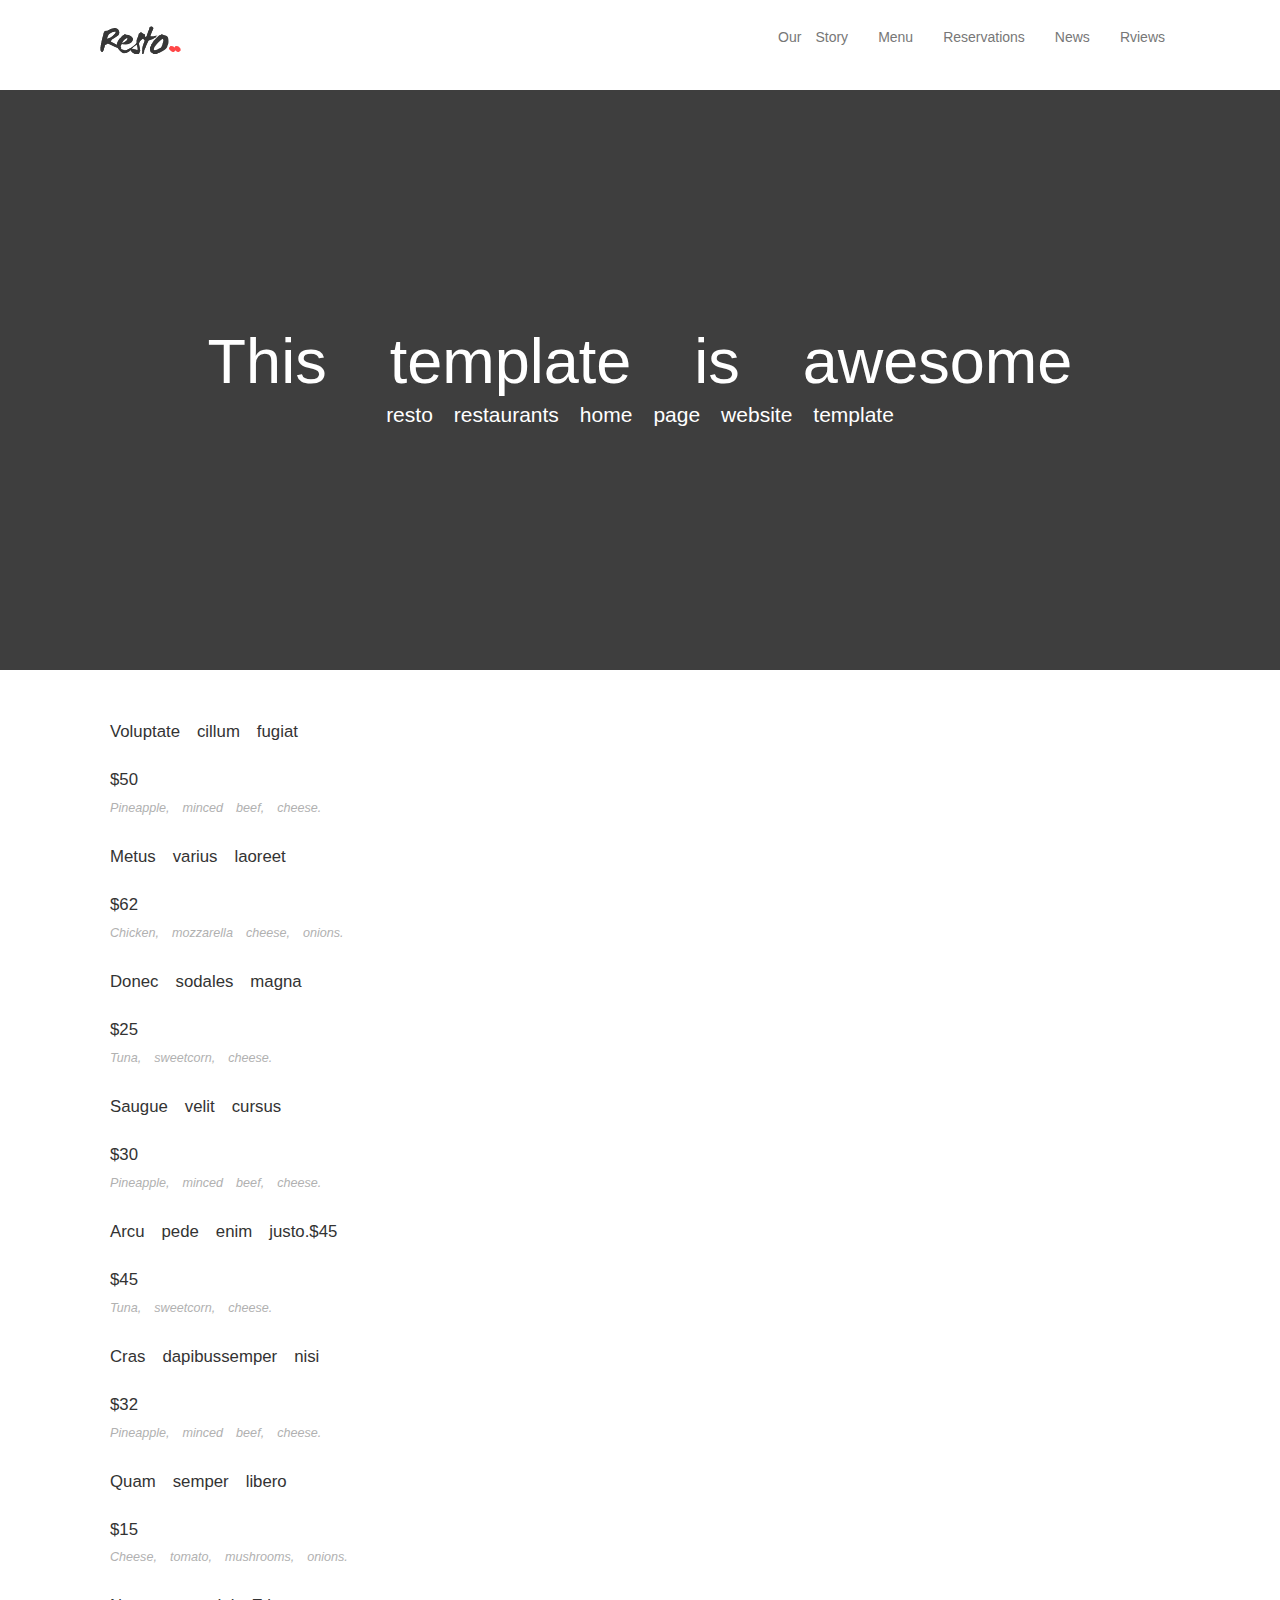
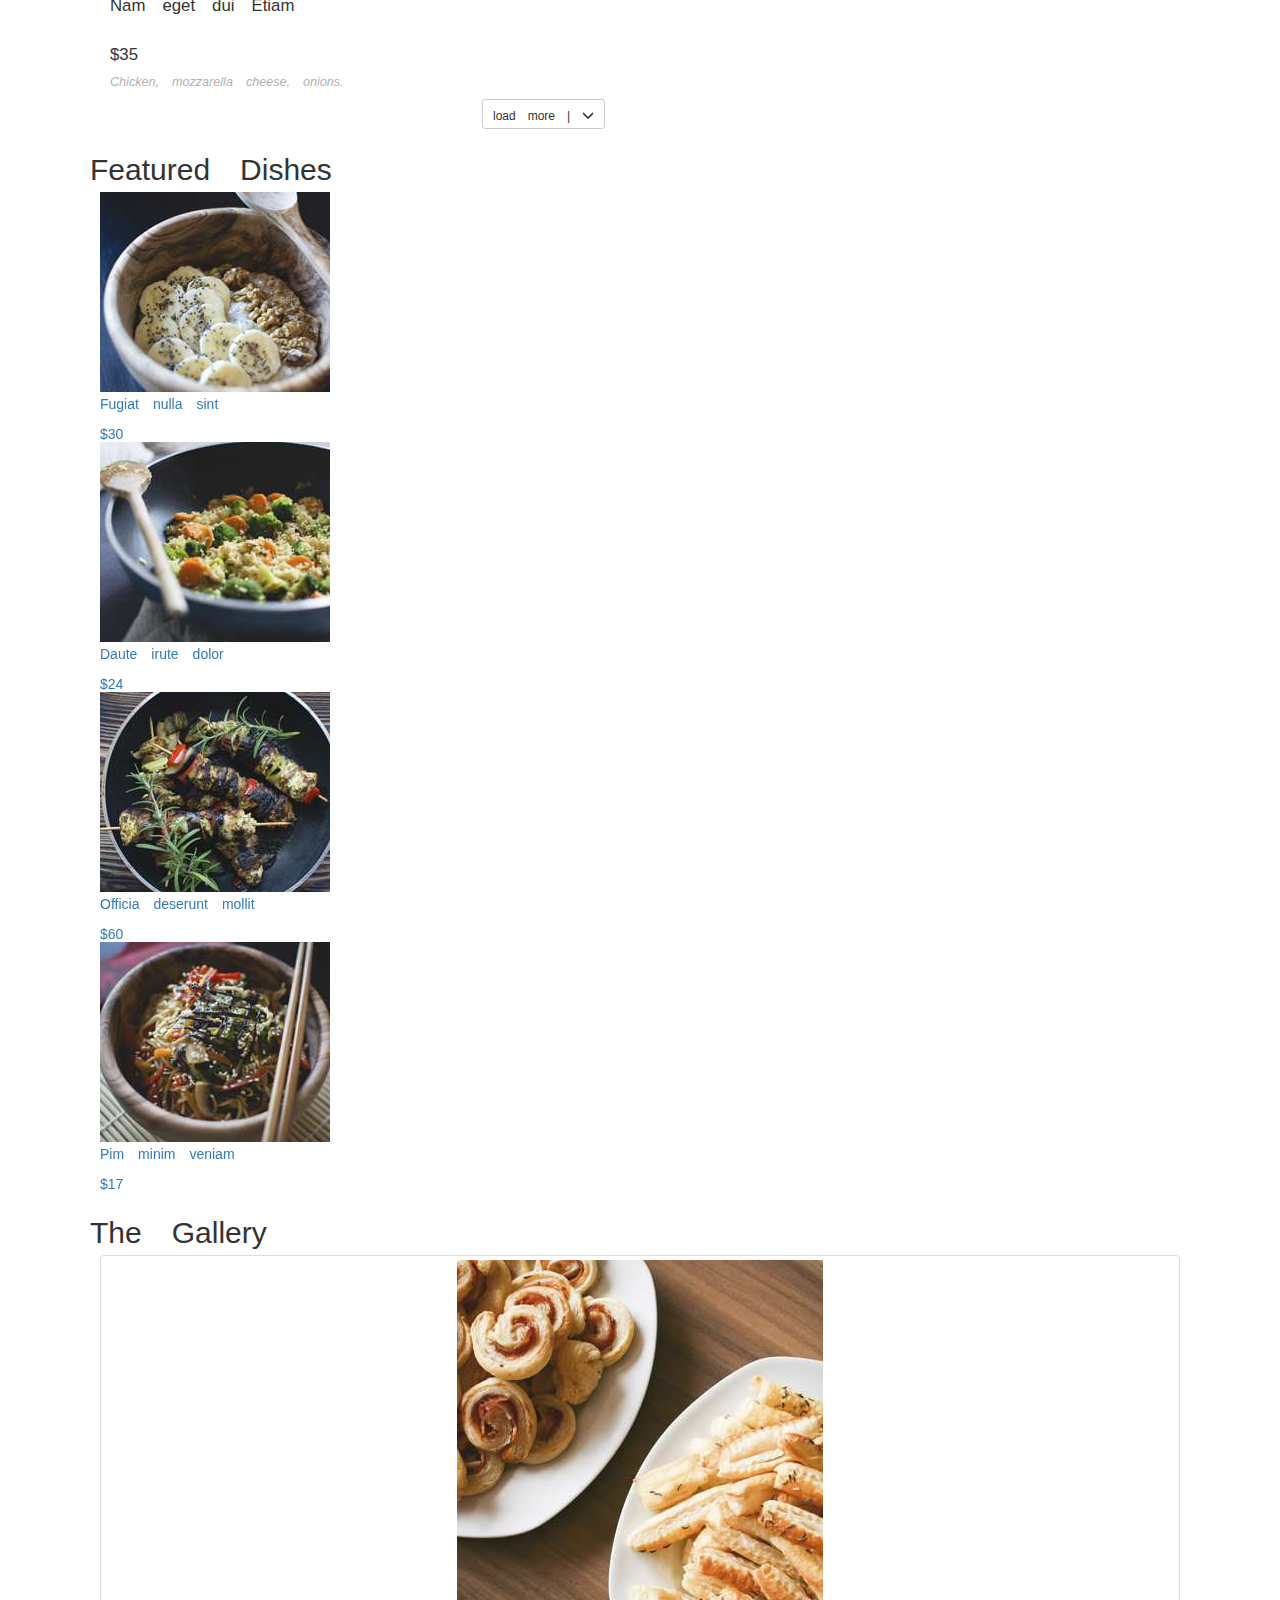
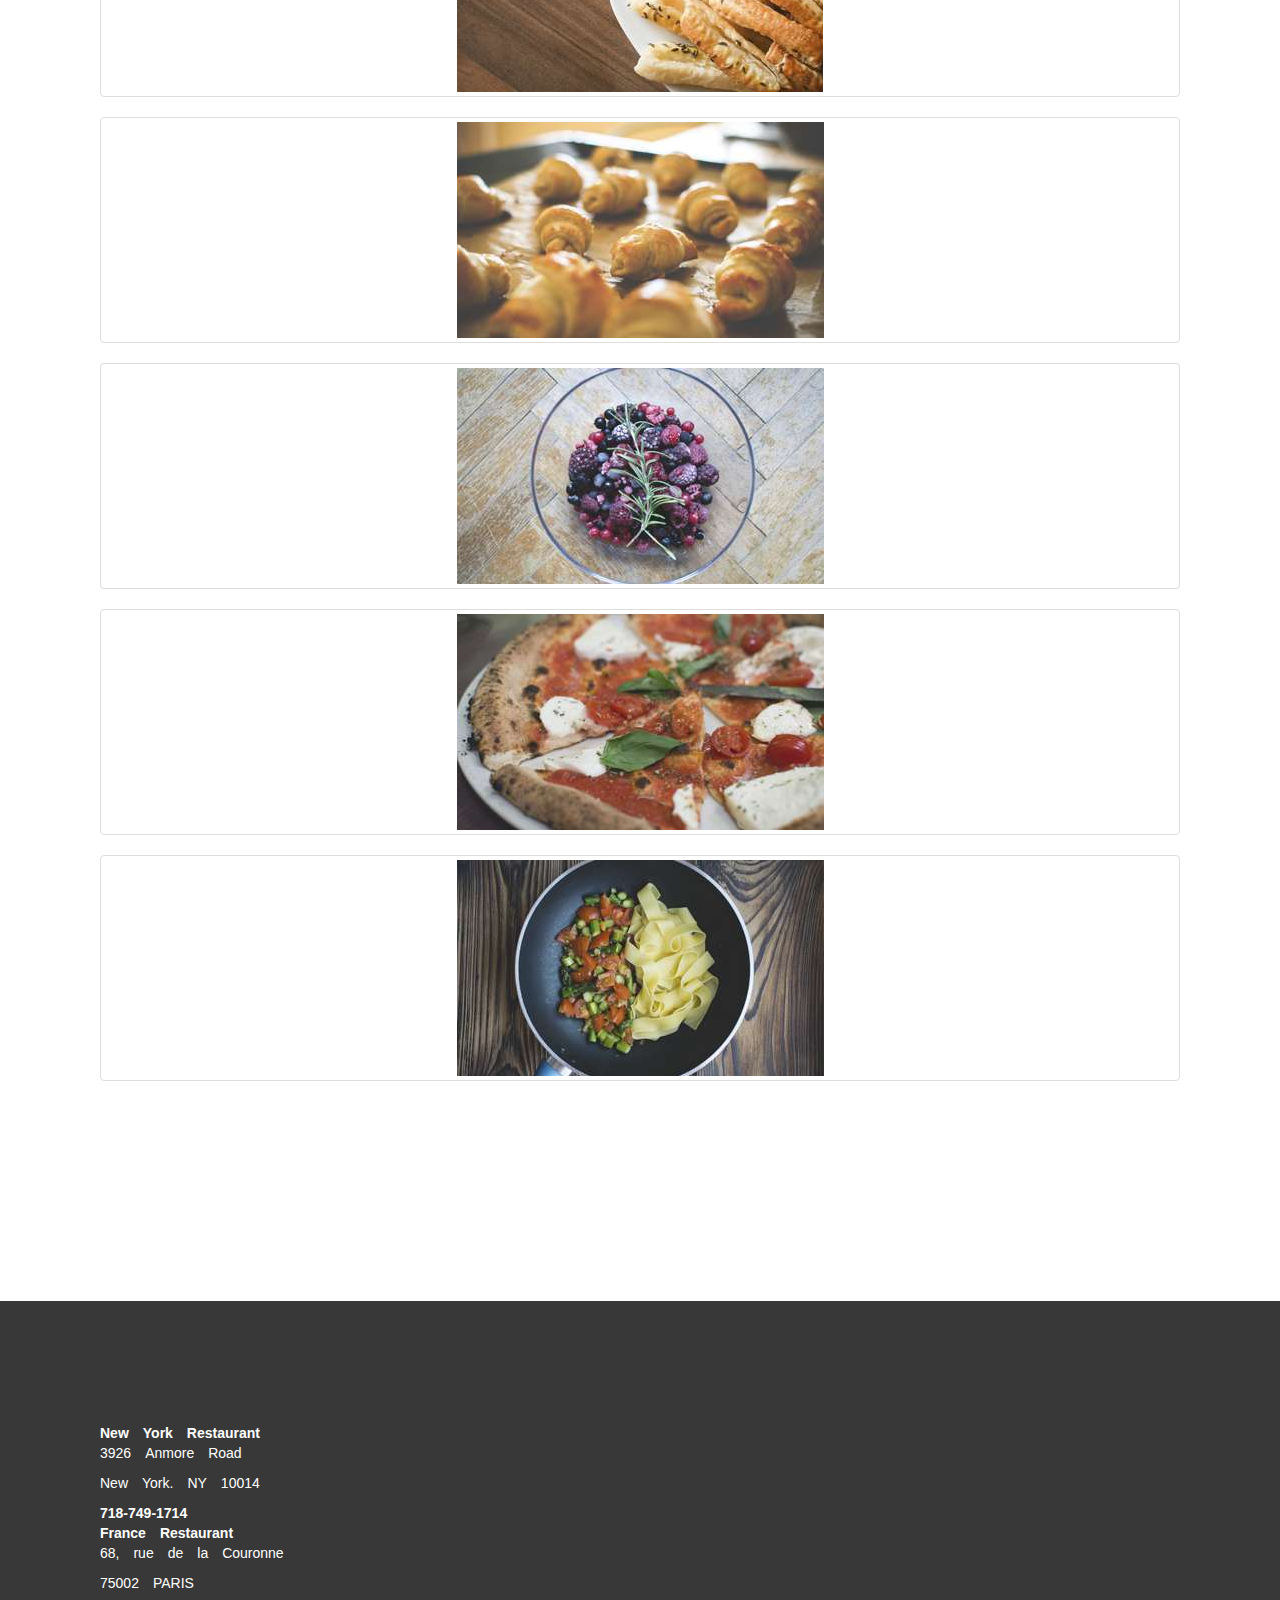
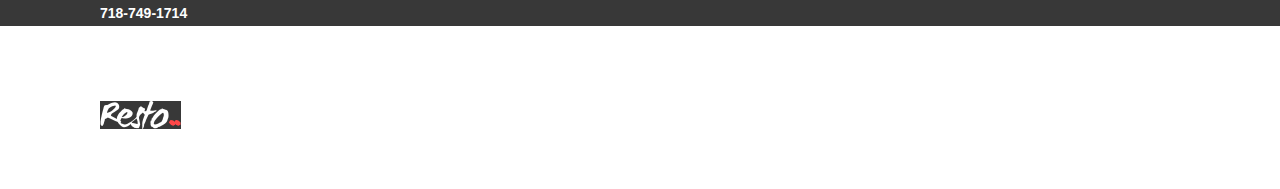
==== index.html @ a277fc9a "24.04.2017" ====
<!DOCTYPE html>
<html lang="EN">
	<head>
		<meta charset="utf-8">
		<title>Resto</title>
		<link rel="stylesheet" href="css/bootstrap.css">
		<link rel="stylesheet" href="css/style.css">
    <head>
	<body>
		<header>
			<nav class="navbar navbar-default">
				<div class="container">							
				<!-- MOBILE-->
					<div class="navbar-header">
						<button type="button" class="navbar-toggle collapsed" data-toggle="collapse" data-target="#bs-example-navbar-collapse-1" aria-expanded="false">
						<span class="sr-only">Toggle navigation</span>
							<span class="icon-bar"></span>
							<span class="icon-bar"></span>
							<span class="icon-bar"></span>
						</button>
						<a class="navbar-brand" href="index.html"><img src="img/logo/logo-header.png" /></a>
					</div>

				<!-- CONTENT FOR TOGGLING -->
					<div class="collapse navbar-collapse" id="bs-example-navbar-collapse-1">
						<ul class="nav navbar-nav navbar-right">
							<li>
								<a href="#">Our Story</a>
							</li>
							<li>
								<a href="#">Menu</a>
							</li>
							<li>
								<a href="#">Reservations</a>
							</li>
							<li>
								<a href="#">News</a>
							</li>
							<li>
								<a href="#">Rviews</a>
							</li>
						</ul>
					</div><!-- /.navbar-collapse -->
				</div><!-- /.container-collapse -->
			</nav> <!-- /.nav-collapse -->
		</header>
		<main>
			<section class="jumbotron">					
				<div class="container">
					<!-- <img src="img/slide1.jpg" alt="background"> -->
					<h1>This template is awesome</h1>
					<p>resto restaurants home page website template<p>				
				</div>				
			</section>
			
			<article class="container">
				<div class="row">
					<div class="col-md-6">
						<section>
							<div class="col-lg-6 col-md-6">
								<h3>Voluptate cillum fugiat</h3>							
							</div>
							<div class="col-lg-6 col-md-6">
								<h3>$50</h3>
							</div>									
							<div class="col-md-12">
								<p>Pineapple, minced beef, cheese.</p>
							</div>							
						</section>
						<section>
							<div class="col-lg-6 col-md-6">
								<h3>Metus varius laoreet</h3>
							</div>
							<div class="col-lg-6 col-md-6" >
								<h3>$62</h3>
							</div>
							<div class="col-lg-12 col-md-12">
								<p>Chicken, mozzarella cheese, onions.</p>
							</div>							
						</section>
						<section>
							<div class="col-lg-6 col-md-6">
								<h3>Donec sodales magna</h3>
							</div>
							<div class="col-lg-6 col-md-6">
								<h3>$25</h3>
							</div>
							<div class="col-lg-12 col-md-12">
								<p>Tuna, sweetcorn, cheese.</p>
							</div>								
						</section>
						<section>
							<div class="col-lg-6 col-md-6">
								<h3>Saugue velit cursus</h3>	
							</div>
							<div class="col-lg-6 col-md-6">
								<h3>$30</h3>
							</div>
							<div class="col-lg-12 col-md-12">
								<p>Pineapple, minced beef, cheese.</p>	
							</div>
						</section>
					</div>
					<div class="col-md-6">
						<section>
							<div class="col-lg-6 col-md-6">
								<h3>Arcu pede enim justo.</h3><h3>$45</h3>
							</div>
							<div class="col-lg-6 col-md-6">
								<h3>$45</h3>
							</div>
							<div class="col-lg-12 col-md-12">
								<p>Tuna, sweetcorn, cheese.</p>
							</div>
						</section>
						<section>
							<div class="col-lg-6 col-md-6">
								<h3>Cras dapibussemper nisi</h3>
							</div>
							<div class="col-lg-6 col-md-6">
								<h3>$32</h3>
							</div>
							<div class="col-lg-12 col-md-12">
								<p>Pineapple, minced beef, cheese.</p>
							</div>
						</section>
						<section>
							<div class="col-lg-6 col-md-6">
								<h3>Quam semper libero</h3>
							</div>
							<div class="col-lg-6 col-md-6">
								<h3>$15</h3>
							</div>
							<div class="col-lg-12 col-md-12">
								<p>Cheese, tomato, mushrooms, onions.</p>
							</div>
						</section>
						<section>
							<div class="col-lg-6 col-md-6">
								<h3>Nam eget dui Etiam</h3>
							</div>
							<div class="col-lg-6 col-md-6">
								<h3>$35</h3>
							</div>
							<div class="col-lg-12 col-md-12">
								<p>Chicken, mozzarella cheese, onions.</p>
							</div>
						</section>
					</div>
					<div id="load-more">														
						<button class="btn btn-default btn-sm dropdown-toggle">load more | 
							<span class="glyphicon glyphicon-menu-down"></span>
						</button>
					</div>
				</div>
			</article>
			
			<!-- FEATURED DISHES -->
			<article class="container" id="dishes">
				<div class="row">
					<h2>Featured Dishes</h2>					
					<div id="carousel-example-generic" class="carousel slide" data-ride="carousel">	
						<!--SLIDES -->
						<div class="carousel-inner" role="listbox">
							<div class="item active">
								<!--img-->
								<section>
									<div class="col-lg-3 col-md-3">
										<a href="#" id="dish">
											<img src="img/dishes/item1.jpg" alt="item1"/>
											<p>Fugiat nulla sint</p><span>$30</span>	
										</a>
									</div>
									<div class="col-lg-3 col-md-3">
										<a href="#" id="dish">
											<img src="img/dishes/item2.jpg" alt="item2"/>
											<p>Daute irute dolor</p><span>$24</span>
										</a>
									</div>
									<div class="col-lg-3 col-md-3">
										<a href="#" id="dish">
											<img src="img/dishes/item3.jpg" alt="item3"/>				
											<p>Officia deserunt mollit</p><span>$60</span>
										</a>
									</div>
									<div class="col-lg-3 col-md-3">
										<a href="#" id="dish">
											<img src="img/dishes/item4.jpg" alt="item4"/>
											<p>Pim minim veniam</p><span>$17</span>
										</a>
									</div>
								</section>
							</div>
							<!-- <div class="item">
								<section class="carousel-caption">
									<div class="col-lg-3 col-md-3">
										<img src="img/dishes/item1.jpg" alt="item1"/>
										<p>Fugiat nulla sint<span></span>$30</p>
									</div>
									<div class="col-lg-3 col-md-3">
										<img src="img/dishes/item2.jpg" alt="item2"/>
										<p>Daute irute dolor<span></span>$24</p>
									</div>
									<div class="col-lg-3 col-md-3">
										<img src="img/dishes/item3.jpg" alt="item3"/>
										<p>Officia deserunt mollit<span></span>$60</p>
									</div>
									<div class="col-lg-3 col-md-3">
										<img src="img/dishes/item4.jpg" alt="item4"/>
										<p>Pim minim veniam<span></span>$17</p>
									</div>
								</section>
							</div>
							<div class="item">
								<section class="carousel-caption">
									<div class="col-lg-3 col-md-3">
										<img src="img/dishes/item1.jpg" alt="item1"/>
										<p>Fugiat nulla sint<span></span>$30</p>
									</div>
									<div class="col-lg-3 col-md-3">
										<img src="img/dishes/item2.jpg" alt="item2"/>
										<p>Daute irute dolor<span></span>$24</p>
									</div>
									<div class="col-lg-3 col-md-3">
										<img src="img/dishes/item3.jpg" alt="item3"/>
										<p>Officia deserunt mollit<span></span>$60</p>
									</div>
									<div class="col-lg-3 col-md-3">
										<img src="img/dishes/item4.jpg" alt="item4"/>
										<p>Pim minim veniam<span></span>$17</p>
									</div>
								</section>
							</div>
							<div class="item">
								<section class="carousel-caption">
									<div class="col-lg-3 col-md-3">
										<img src="img/dishes/item1.jpg" alt="item1"/>
										<p>Fugiat nulla sint<span></span>$30</p>
									</div>
									<div class="col-lg-3 col-md-3">
										<img src="img/dishes/item2.jpg" alt="item2"/>
										<p>Daute irute dolor<span></span>$24</p>
									</div>
									<div class="col-lg-3 col-md-3">
										<img src="img/dishes/item3.jpg" alt="item3"/>
										<p>Officia deserunt mollit<span></span>$60</p>
									</div>
									<div class="col-lg-3 col-md-3">
										<img src="img/dishes/item4.jpg" alt="item4"/>
										<p>Pim minim veniam<span></span>$17</p>
									</div>
								</section> -->
							<!-- </div> -->
						</div>
					</div>
				</div>
			</article><!-- /. FEATURED DISHES-collapse -->
					
			<!-- THE GALLERY -->
			<article class="container" id="gallery">
				<div class="row">
					<h2>The Gallery</h2>
					<div class="col-lg-4 col-md-4">
						<a href="#" class="thumbnail"><img src="img/gallery/item1.jpg" alt="item 1"/></a>
					</div>
					<div class="col-lg-4 col-md-4">
						<a href="#" class="thumbnail"><img src="img/gallery/item2.jpg" alt="item 2"/></a>
						<a href="#" class="thumbnail"><img src="img/gallery/item3.jpg" alt="item 3"/></a>
					</div>
					<div class="col-lg-4 col-md-4">
						<a href="#" class="thumbnail"><img src="img/gallery/item4.jpg" alt="item 4"/></a>
						<a href="#" class="thumbnail"><img src="img/gallery/item5.jpg" alt="item 5"/></a>
					</div>
				</div>
			</article><!-- /.THE GALLERY-collapse -->					
		</main>
		
		<footer>
			<section class="container">
				<div class="row">
					<div class="col-lg-3 col-md-3">
						<span>New York Restaurant</span>
						<p>3926 Anmore Road</p>
						<p>New York. NY 10014</p>
						<span>718-749-1714</span>
					</div>
					<div class="col-lg-3 col-md-3">
						<span>France Restaurant</span>
						<p>68, rue de la Couronne</p>
						<p>75002 PARIS</p>
						<span>718-749-1714</span>
					</div>
					<div class="col-lg-3 col-md-3">
						<a href="#">Blog</a>
						<a href="#">Careers</a>
						<a href="#">Privacy Policy</a>
						<a href="#">Contact</a>
					</div>
					<div class="col-lg-3 col-md-3">
						<img src="img/logo/logo-footer.png"/>
						<p>&copy All Rights Reserved 2017</p>
						<p>Find More at <a href="http:\\Pixelhint.com">Pixelhint.com</a></p>
					</div>
				</div>
			</section>
		</footer>
		<!--SCRIPTS-->
		<script src="js/bootstrap.js"></script>
		<script src="js/jquery.js"></script>
	</body>
</html>
---- css/style.css ----
@font-face {
  font-family: GlyphHalflings;
  src: url('../fonts/glyphicons-halflings-regular.eot');
  src: url('../fonts/glyphicons-halflings-regular.eot?#iefix') format('embedded-opentype'), /* IE6-IE8 */
   url('../fonts/glyphicons-halflings-regular.woff2') format('woff2'), /* Super Modern Browsers */
   url('../fonts/glyphicons-halflings-regular.woff') format('woff'), /* Pretty Modern Browsers */
   url('../fonts/glyphicons-halflings-regular.ttf') format('truetype'), /* Safari, Android, iOS */
   url('../fonts/glyphicons-halflings-regular.svg#svgFontName') format('svg');/* IE9 Compat Modes */
  /* Legacy iOS */
}
/*MEDIA QUERY*/
@media (min-width: 1500px){
	.container {
	width: 1500px;
	}	
}

@media (min-width: 1300px){
	.container {
	width: 1300px;
	}	
}

@media (min-width: 1100px){
	.container {
	width: 1100px;
	}	
}

/*MAIN*/
body {
	font-family: GlyphHalflings, Arial, sans-serif;
	background-color: #ffffff;
}

/*NAVBAR*/
nav.navbar {
	align-content: center;
	height: 90px;
	background: transparent;
	margin: 0;
	padding-bottom: 20px;
	border: none;
}

/*JUMBOTRON*/
.jumbotron{
	text-align: center;
	color: white;
	background: #3e3e3e;
	height: 580px;
}
div.container h1 {
	margin-top: 180px;	
}

div.container p {
	margin: 0;
	padding: 0;
	z-index: 5;
}

span.jumbo-strip{
	/*background: orange;*/
	margin-bottom: 0;
	height: 1px;
	width: 30px;
	z-index: 10;
}

/*THE MENU*/
div.col-md-6  h3{
/*	margin-right: 220px;*/
	/*margin-bottom: 0;*/
	display: inline-block;
	font-size: 1.2em;
}

div.col-md-6 span{
	color: black;
	font-size: 1.2em;
}

div.col-md-6 p{
	font-size: 0.9em;
	font-style: italic;
	color: #b1b1b1;

}

#load-more{
	margin-left: 28em;
}

/*FEATURED DISHES*/
a#dish span{
	margin-right: 30px;
}

/*FOOTER*/
footer{
	color: white;
	background-color: #383838;
	height: 325px;
	margin-top: 200px;
}
footer section.container div.row{
	margin-top: 120px;
}
footer span{
	font-weight: bold;
}
footer a{
	display: block;
	color: white;
	font-weight: bold;
}
footer a:hover{
	color: white;
	text-decoration: none;
}
footer p > a{
	display: inline;
}
footer p > a:hover{
	display: inline;
	color: white;
	text-decoration: none;
}
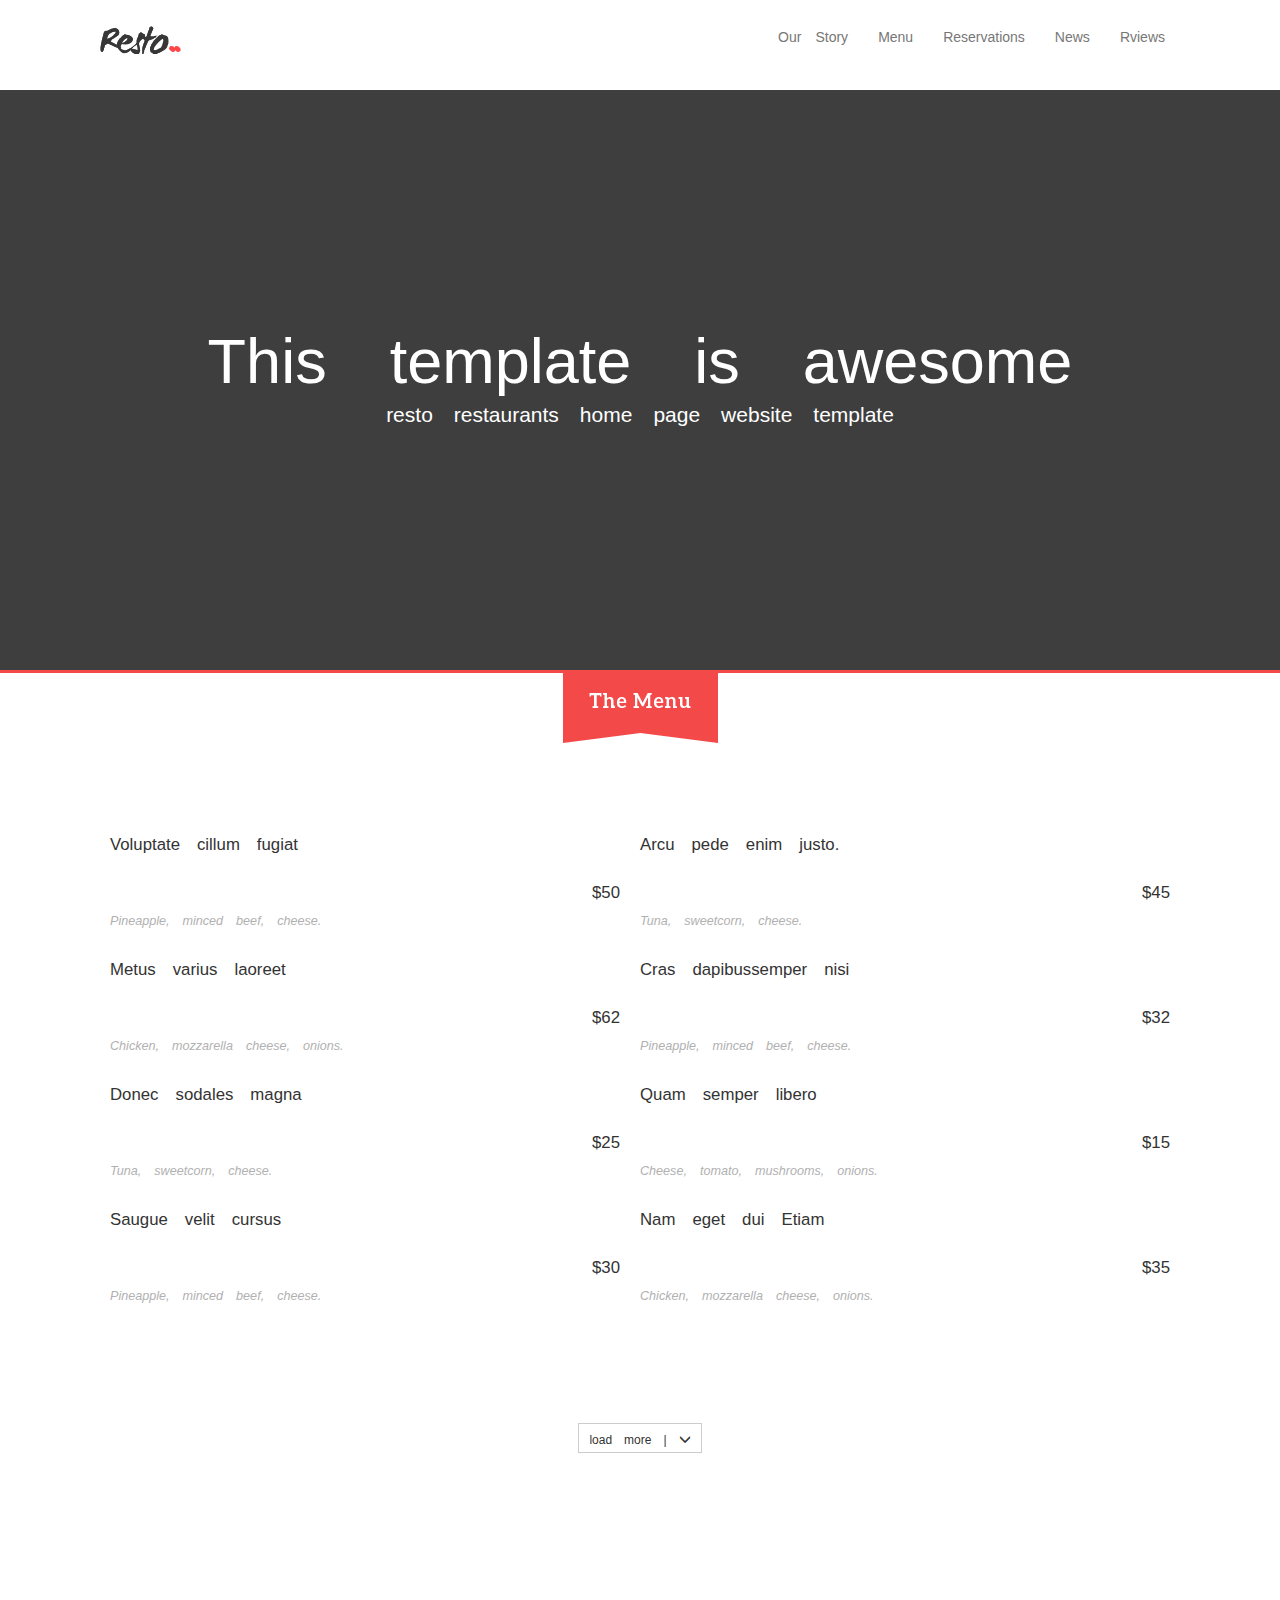
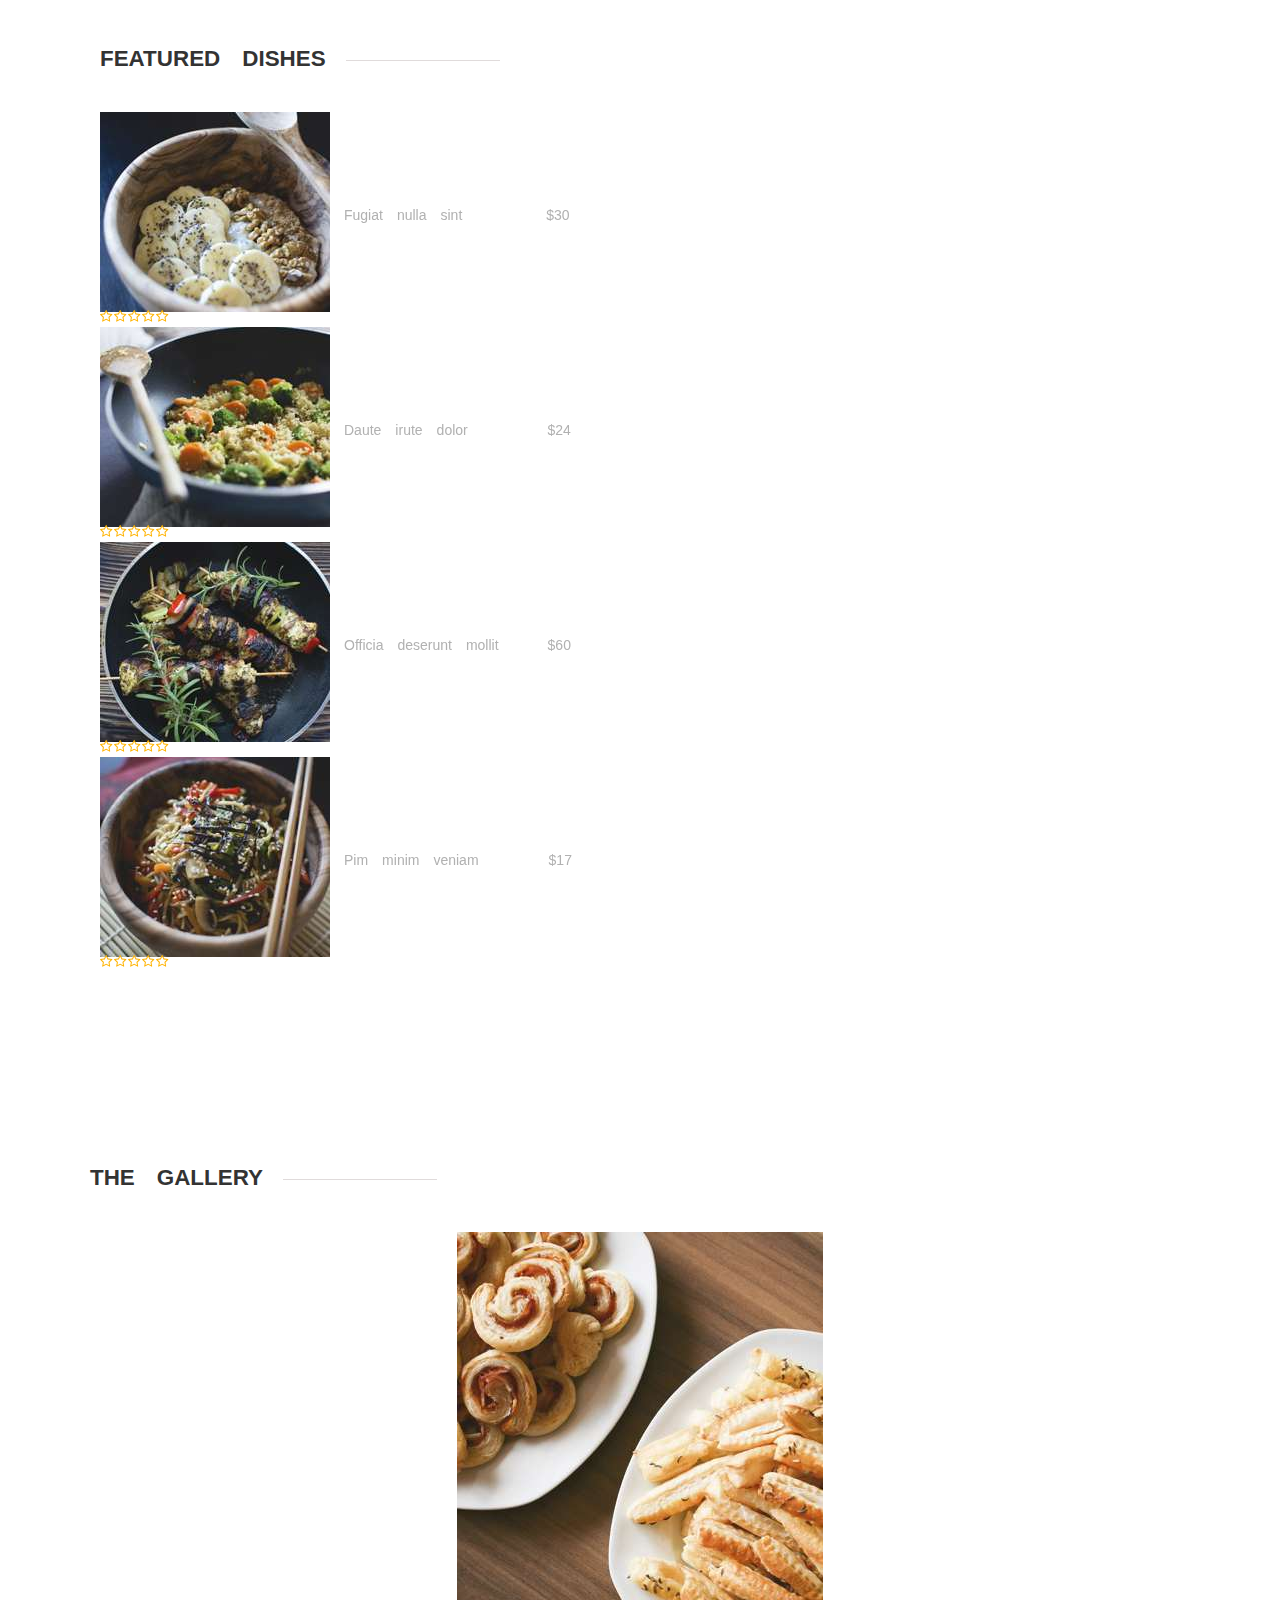
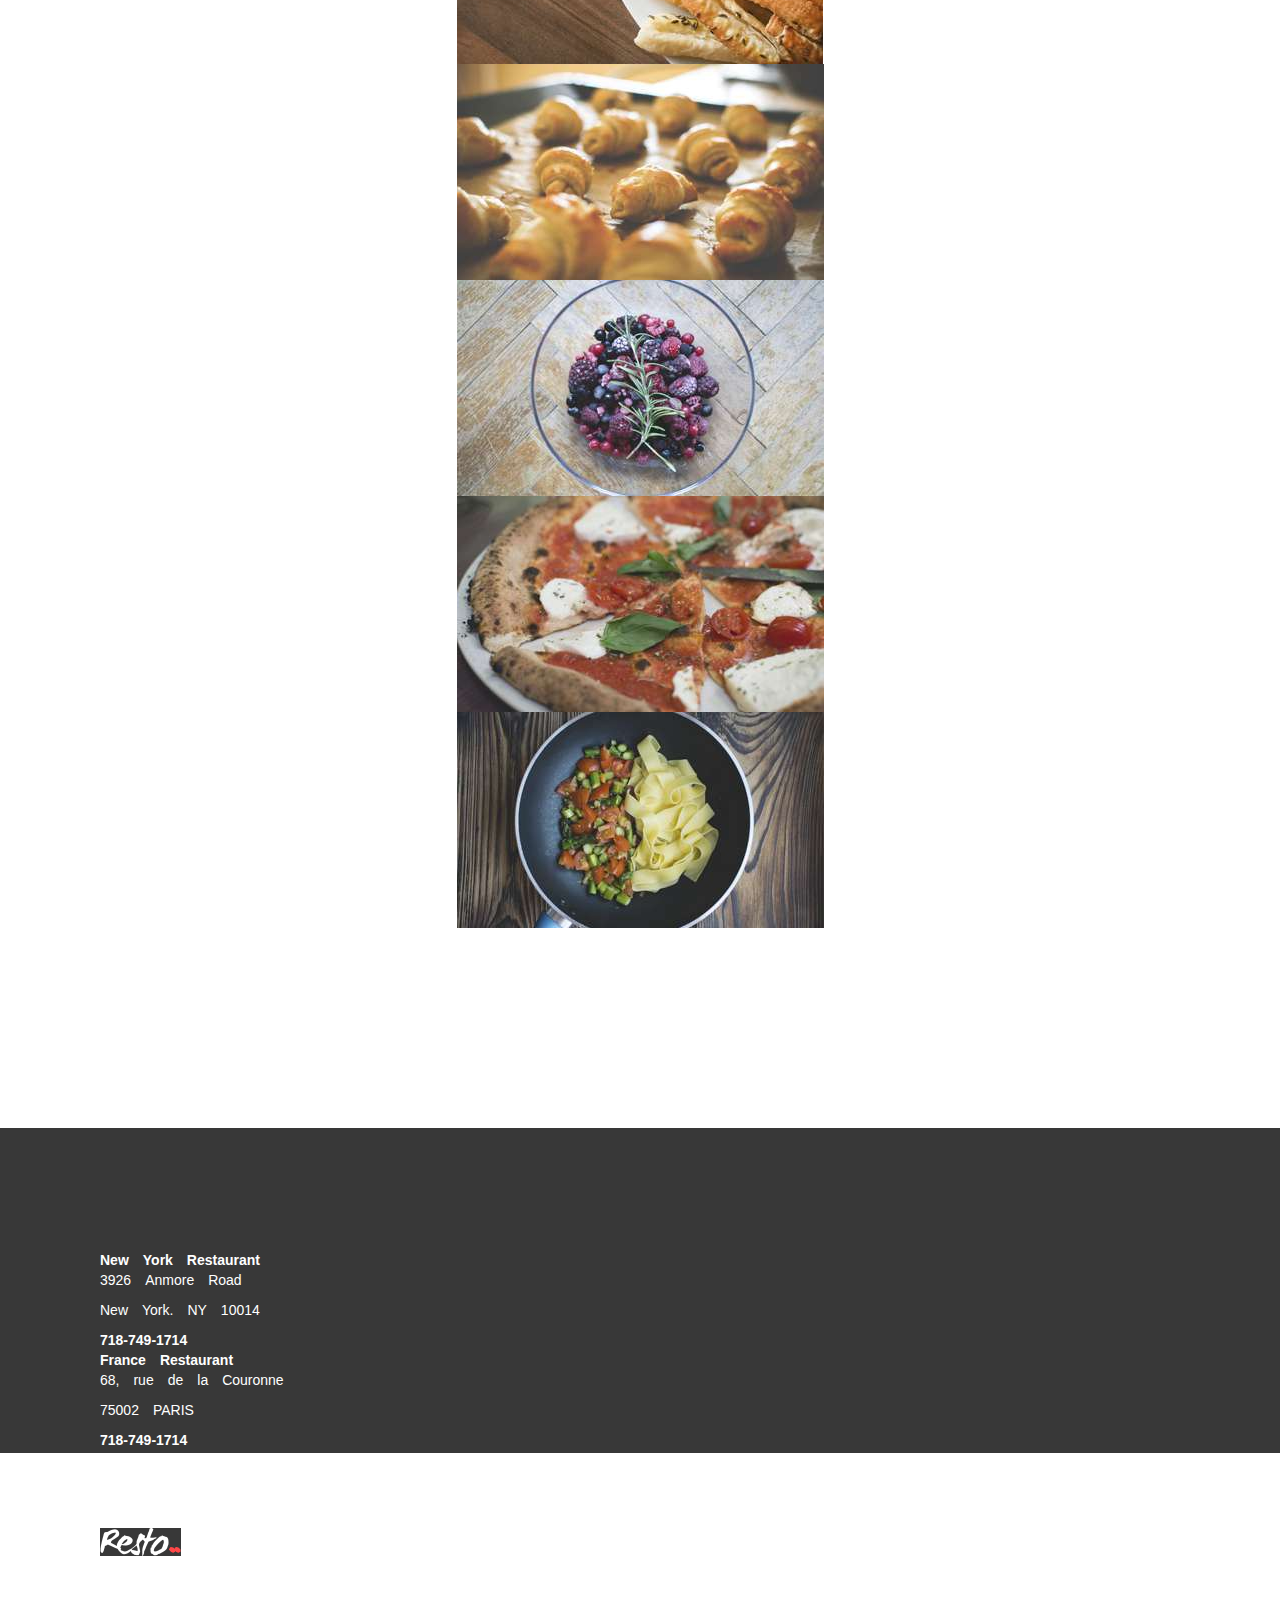
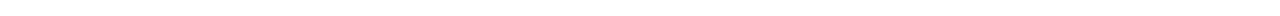
==== commit beddb305: "12.05.17" ====
--- a/index.html
+++ b/index.html
@@ -5,6 +5,10 @@
 		<title>Resto</title>
 		<link rel="stylesheet" href="css/bootstrap.css">
 		<link rel="stylesheet" href="css/style.css">
+		<link rel="stylesheet" href="css/little-star-rating.css">
+		<!-- font awesome -->
+  		<!-- <link href="css/font-awesome.css" rel="stylesheet"> -->
+  		<link rel="stylesheet" href="https://maxcdn.bootstrapcdn.com/font-awesome/4.7.0/css/font-awesome.min.css">
     <head>
 	<body>
 		<header>
@@ -49,18 +53,21 @@
 				<div class="container">
 					<!-- <img src="img/slide1.jpg" alt="background"> -->
 					<h1>This template is awesome</h1>
-					<p>resto restaurants home page website template<p>				
+					<p>resto restaurants home page website template<p>								
 				</div>				
 			</section>
-			
+			<section class="menu-strip">
+				<div class="the-menu-strip"></div>
+				<img src="img/the_menu_strip.png" alt="the menu strip">			
+			</section>
 			<article class="container">
 				<div class="row">
-					<div class="col-md-6">
-						<section>
-							<div class="col-lg-6 col-md-6">
+					<div class="col-lg-6 col-md-6 col-sm-6">
+						<section>
+							<div class="col-lg-6 col-md-6"">
 								<h3>Voluptate cillum fugiat</h3>							
 							</div>
-							<div class="col-lg-6 col-md-6">
+							<div class="col-lg-6 col-md-6" style="text-align: right">
 								<h3>$50</h3>
 							</div>									
 							<div class="col-md-12">
@@ -71,7 +78,7 @@
 							<div class="col-lg-6 col-md-6">
 								<h3>Metus varius laoreet</h3>
 							</div>
-							<div class="col-lg-6 col-md-6" >
+							<div class="col-lg-6 col-md-6" style="text-align: right">
 								<h3>$62</h3>
 							</div>
 							<div class="col-lg-12 col-md-12">
@@ -82,7 +89,7 @@
 							<div class="col-lg-6 col-md-6">
 								<h3>Donec sodales magna</h3>
 							</div>
-							<div class="col-lg-6 col-md-6">
+							<div class="col-lg-6 col-md-6" style="text-align: right">
 								<h3>$25</h3>
 							</div>
 							<div class="col-lg-12 col-md-12">
@@ -93,7 +100,7 @@
 							<div class="col-lg-6 col-md-6">
 								<h3>Saugue velit cursus</h3>	
 							</div>
-							<div class="col-lg-6 col-md-6">
+							<div class="col-lg-6 col-md-6" style="text-align: right">
 								<h3>$30</h3>
 							</div>
 							<div class="col-lg-12 col-md-12">
@@ -101,12 +108,12 @@
 							</div>
 						</section>
 					</div>
-					<div class="col-md-6">
-						<section>
-							<div class="col-lg-6 col-md-6">
-								<h3>Arcu pede enim justo.</h3><h3>$45</h3>
-							</div>
-							<div class="col-lg-6 col-md-6">
+					<div class="col-lg-6 col-md-6">
+						<section>
+							<div class="col-lg-6 col-md-6">
+								<h3>Arcu pede enim justo.</h3>
+							</div>
+							<div class="col-lg-6 col-md-6" style="text-align: right">
 								<h3>$45</h3>
 							</div>
 							<div class="col-lg-12 col-md-12">
@@ -117,7 +124,7 @@
 							<div class="col-lg-6 col-md-6">
 								<h3>Cras dapibussemper nisi</h3>
 							</div>
-							<div class="col-lg-6 col-md-6">
+							<div class="col-lg-6 col-md-6" style="text-align: right">
 								<h3>$32</h3>
 							</div>
 							<div class="col-lg-12 col-md-12">
@@ -128,7 +135,7 @@
 							<div class="col-lg-6 col-md-6">
 								<h3>Quam semper libero</h3>
 							</div>
-							<div class="col-lg-6 col-md-6">
+							<div class="col-lg-6 col-md-6" style="text-align: right">
 								<h3>$15</h3>
 							</div>
 							<div class="col-lg-12 col-md-12">
@@ -139,7 +146,7 @@
 							<div class="col-lg-6 col-md-6">
 								<h3>Nam eget dui Etiam</h3>
 							</div>
-							<div class="col-lg-6 col-md-6">
+							<div class="col-lg-6 col-md-6" style="text-align: right">
 								<h3>$35</h3>
 							</div>
 							<div class="col-lg-12 col-md-12">
@@ -147,7 +154,7 @@
 							</div>
 						</section>
 					</div>
-					<div id="load-more">														
+					<div id="load-more" >														
 						<button class="btn btn-default btn-sm dropdown-toggle">load more | 
 							<span class="glyphicon glyphicon-menu-down"></span>
 						</button>
@@ -158,7 +165,12 @@
 			<!-- FEATURED DISHES -->
 			<article class="container" id="dishes">
 				<div class="row">
-					<h2>Featured Dishes</h2>					
+					<table>
+						<tr>
+							<td><h2>Featured Dishes</h2></td>
+							<td><div class="category-strip"></div></td>
+						</tr>
+					</table>	
 					<div id="carousel-example-generic" class="carousel slide" data-ride="carousel">	
 						<!--SLIDES -->
 						<div class="carousel-inner" role="listbox">
@@ -168,26 +180,86 @@
 									<div class="col-lg-3 col-md-3">
 										<a href="#" id="dish">
 											<img src="img/dishes/item1.jpg" alt="item1"/>
-											<p>Fugiat nulla sint</p><span>$30</span>	
+											<p style="display: inline-block; color: #b1b1b1; ">Fugiat nulla sint</p><p style="display: inline-block; margin-left: 6em; color: #b1b1b1;">$30</p>	
 										</a>
+										<!-- Star Rating -->
+									      <div class="star-rating">
+									        <div class="star-rating__wrap">
+									          <input class="star-rating__input" id="star-rating-5" type="radio" name="rating" value="5">
+									          <label class="star-rating__ico fa fa-star-o fa-lg" for="star-rating-5" title="5 out of 5 stars"></label>
+									          <input class="star-rating__input" id="star-rating-4" type="radio" name="rating" value="4">
+									          <label class="star-rating__ico fa fa-star-o fa-lg" for="star-rating-4" title="4 out of 5 stars"></label>
+									          <input class="star-rating__input" id="star-rating-3" type="radio" name="rating" value="3">
+									          <label class="star-rating__ico fa fa-star-o fa-lg" for="star-rating-3" title="3 out of 5 stars"></label>
+									          <input class="star-rating__input" id="star-rating-2" type="radio" name="rating" value="2">
+									          <label class="star-rating__ico fa fa-star-o fa-lg" for="star-rating-2" title="2 out of 5 stars"></label>
+									          <input class="star-rating__input" id="star-rating-1" type="radio" name="rating" value="1">
+									          <label class="star-rating__ico fa fa-star-o fa-lg" for="star-rating-1" title="1 out of 5 stars"></label>
+									        </div>
+									      </div>					
 									</div>
 									<div class="col-lg-3 col-md-3">
 										<a href="#" id="dish">
 											<img src="img/dishes/item2.jpg" alt="item2"/>
-											<p>Daute irute dolor</p><span>$24</span>
+											<p style="display: inline-block; color: #b1b1b1;">Daute irute dolor</p><p style="display: inline-block; margin-left: 5.7em; color: #b1b1b1;">$24</p>
 										</a>
+										<!-- Star Rating -->
+									      <div class="star-rating">
+									        <div class="star-rating__wrap">
+									          <input class="star-rating__input" id="star-rating-5" type="radio" name="rating" value="5">
+									          <label class="star-rating__ico fa fa-star-o fa-lg" for="star-rating-5" title="5 out of 5 stars"></label>
+									          <input class="star-rating__input" id="star-rating-4" type="radio" name="rating" value="4">
+									          <label class="star-rating__ico fa fa-star-o fa-lg" for="star-rating-4" title="4 out of 5 stars"></label>
+									          <input class="star-rating__input" id="star-rating-3" type="radio" name="rating" value="3">
+									          <label class="star-rating__ico fa fa-star-o fa-lg" for="star-rating-3" title="3 out of 5 stars"></label>
+									          <input class="star-rating__input" id="star-rating-2" type="radio" name="rating" value="2">
+									          <label class="star-rating__ico fa fa-star-o fa-lg" for="star-rating-2" title="2 out of 5 stars"></label>
+									          <input class="star-rating__input" id="star-rating-1" type="radio" name="rating" value="1">
+									          <label class="star-rating__ico fa fa-star-o fa-lg" for="star-rating-1" title="1 out of 5 stars"></label>
+									        </div>
+									      </div>					
 									</div>
 									<div class="col-lg-3 col-md-3">
 										<a href="#" id="dish">
 											<img src="img/dishes/item3.jpg" alt="item3"/>				
-											<p>Officia deserunt mollit</p><span>$60</span>
+											<p style="display: inline-block; color: #b1b1b1;">Officia deserunt mollit</p><p style="display: inline-block; margin-left: 3.5em; color: #b1b1b1;">$60</p>
 										</a>
+										<!-- Star Rating -->
+									      <div class="star-rating">
+									        <div class="star-rating__wrap">
+									          <input class="star-rating__input" id="star-rating-5" type="radio" name="rating" value="5">
+									          <label class="star-rating__ico fa fa-star-o fa-lg" for="star-rating-5" title="5 out of 5 stars"></label>
+									          <input class="star-rating__input" id="star-rating-4" type="radio" name="rating" value="4">
+									          <label class="star-rating__ico fa fa-star-o fa-lg" for="star-rating-4" title="4 out of 5 stars"></label>
+									          <input class="star-rating__input" id="star-rating-3" type="radio" name="rating" value="3">
+									          <label class="star-rating__ico fa fa-star-o fa-lg" for="star-rating-3" title="3 out of 5 stars"></label>
+									          <input class="star-rating__input" id="star-rating-2" type="radio" name="rating" value="2">
+									          <label class="star-rating__ico fa fa-star-o fa-lg" for="star-rating-2" title="2 out of 5 stars"></label>
+									          <input class="star-rating__input" id="star-rating-1" type="radio" name="rating" value="1">
+									          <label class="star-rating__ico fa fa-star-o fa-lg" for="star-rating-1" title="1 out of 5 stars"></label>
+									        </div>
+									      </div>					
 									</div>
 									<div class="col-lg-3 col-md-3">
 										<a href="#" id="dish">
 											<img src="img/dishes/item4.jpg" alt="item4"/>
-											<p>Pim minim veniam</p><span>$17</span>
+											<p style="display: inline-block; color: #b1b1b1;">Pim minim veniam</p><p style="display: inline-block; margin-left: 5em; color: #b1b1b1;">$17</p>
 										</a>
+										<!-- Star Rating -->
+									      <div class="star-rating">
+									        <div class="star-rating__wrap">
+									          <input class="star-rating__input" id="star-rating-5" type="radio" name="rating" value="5">
+									          <label class="star-rating__ico fa fa-star-o fa-lg" for="star-rating-5" title="5 out of 5 stars"></label>
+									          <input class="star-rating__input" id="star-rating-4" type="radio" name="rating" value="4">
+									          <label class="star-rating__ico fa fa-star-o fa-lg" for="star-rating-4" title="4 out of 5 stars"></label>
+									          <input class="star-rating__input" id="star-rating-3" type="radio" name="rating" value="3">
+									          <label class="star-rating__ico fa fa-star-o fa-lg" for="star-rating-3" title="3 out of 5 stars"></label>
+									          <input class="star-rating__input" id="star-rating-2" type="radio" name="rating" value="2">
+									          <label class="star-rating__ico fa fa-star-o fa-lg" for="star-rating-2" title="2 out of 5 stars"></label>
+									          <input class="star-rating__input" id="star-rating-1" type="radio" name="rating" value="1">
+									          <label class="star-rating__ico fa fa-star-o fa-lg" for="star-rating-1" title="1 out of 5 stars"></label>
+									        </div>
+									      </div>					
 									</div>
 								</section>
 							</div>
@@ -259,9 +331,14 @@
 			<!-- THE GALLERY -->
 			<article class="container" id="gallery">
 				<div class="row">
-					<h2>The Gallery</h2>
+				<table>
+						<tr>
+							<td><h2 style="margin-left: 0;">The Gallery</h2></td>
+							<td><div class="category-strip"></div></td>
+						</tr>
+					</table>
 					<div class="col-lg-4 col-md-4">
-						<a href="#" class="thumbnail"><img src="img/gallery/item1.jpg" alt="item 1"/></a>
+						<a href="#" class="thumbnail"><img class="zoom" src="img/gallery/item1.jpg" alt="item 1"/></a>
 					</div>
 					<div class="col-lg-4 col-md-4">
 						<a href="#" class="thumbnail"><img src="img/gallery/item2.jpg" alt="item 2"/></a>
@@ -305,7 +382,8 @@
 			</section>
 		</footer>
 		<!--SCRIPTS-->
+		<!-- jQuery (necessary for Bootstrap's JavaScript plugins) -->
+		<script src="https://ajax.googleapis.com/ajax/libs/jquery/1.11.3/jquery.min.js"></script>
 		<script src="js/bootstrap.js"></script>
-		<script src="js/jquery.js"></script>
 	</body>
 </html>--- a/css/style.css
+++ b/css/style.css
@@ -33,6 +33,17 @@
 	background-color: #ffffff;
 }
 
+table{
+	margin-bottom: 2.5em;
+}
+
+h2{
+	margin-left: 10px;
+	text-transform: uppercase;
+    font-size: 1.6em;
+    font-weight: 600;	
+}
+
 /*NAVBAR*/
 nav.navbar {
 	align-content: center;
@@ -49,6 +60,7 @@
 	color: white;
 	background: #3e3e3e;
 	height: 580px;
+	margin-bottom: 0;
 }
 div.container h1 {
 	margin-top: 180px;	
@@ -60,20 +72,27 @@
 	z-index: 5;
 }
 
-span.jumbo-strip{
-	/*background: orange;*/
+/*THE MENU*/
+section.menu-strip{
+	text-align: center;
+	margin-bottom: 70px;
+} 
+
+.the-menu-strip{
+	background: #f34949;
 	margin-bottom: 0;
-	height: 1px;
-	width: 30px;
+	height: 3px;
+	width: 100%;
 	z-index: 10;
 }
 
-/*THE MENU*/
-div.col-md-6  h3{
-/*	margin-right: 220px;*/
-	/*margin-bottom: 0;*/
+div.col-lg-6.col-md-6  h3{
 	display: inline-block;
 	font-size: 1.2em;
+}
+
+div#align-r.col-lg-6.col-md-6 h3{
+	text-align: right;
 }
 
 div.col-md-6 span{
@@ -89,12 +108,49 @@
 }
 
 #load-more{
-	margin-left: 28em;
+	margin-top: 20px;
+	text-align: center;
+	
+}
+
+#load-more button{
+	margin-top: 100px;
+	border-radius: 0 0 0 0;
 }
 
 /*FEATURED DISHES*/
+
+
+div.category-strip{
+	background: #e0dbdb;
+	margin-top: 20px;
+	margin-left: 20px;
+	height: 1px;
+	width: 11em;
+}
+
+#dishes{
+	margin-top: 170px;
+}
+
 a#dish span{
 	margin-right: 30px;
+}
+
+/*THE GALLERY*/
+
+#gallery{
+	margin-top: 170px;
+}
+
+div.col-lg-4.col-md-4{
+	padding: 0;
+}
+
+a.thumbnail{
+	padding: 0;
+	margin-bottom: 0;
+	border: 0;
 }
 
 /*FOOTER*/
--- a/css/little-star-rating.css
+++ b/css/little-star-rating.css
@@ -0,0 +1,31 @@
+
+.star-rating{
+	font-size: 0;
+}
+.star-rating__wrap{
+	display: inline-block;
+	font-size: 1rem;
+}
+.star-rating__wrap:after{
+	content: "";
+	display: table;
+	clear: both;
+}
+.star-rating__ico{
+	float: right;
+	padding-left: 2px;
+	cursor: pointer;
+	color: #FFB300;
+}
+.star-rating__ico:last-child{
+	padding-left: 0;
+}
+.star-rating__input{
+	display: none;
+}
+.star-rating__ico:hover:before,
+.star-rating__ico:hover ~ .star-rating__ico:before,
+.star-rating__input:checked ~ .star-rating__ico:before
+{
+	content: "\f005";
+}